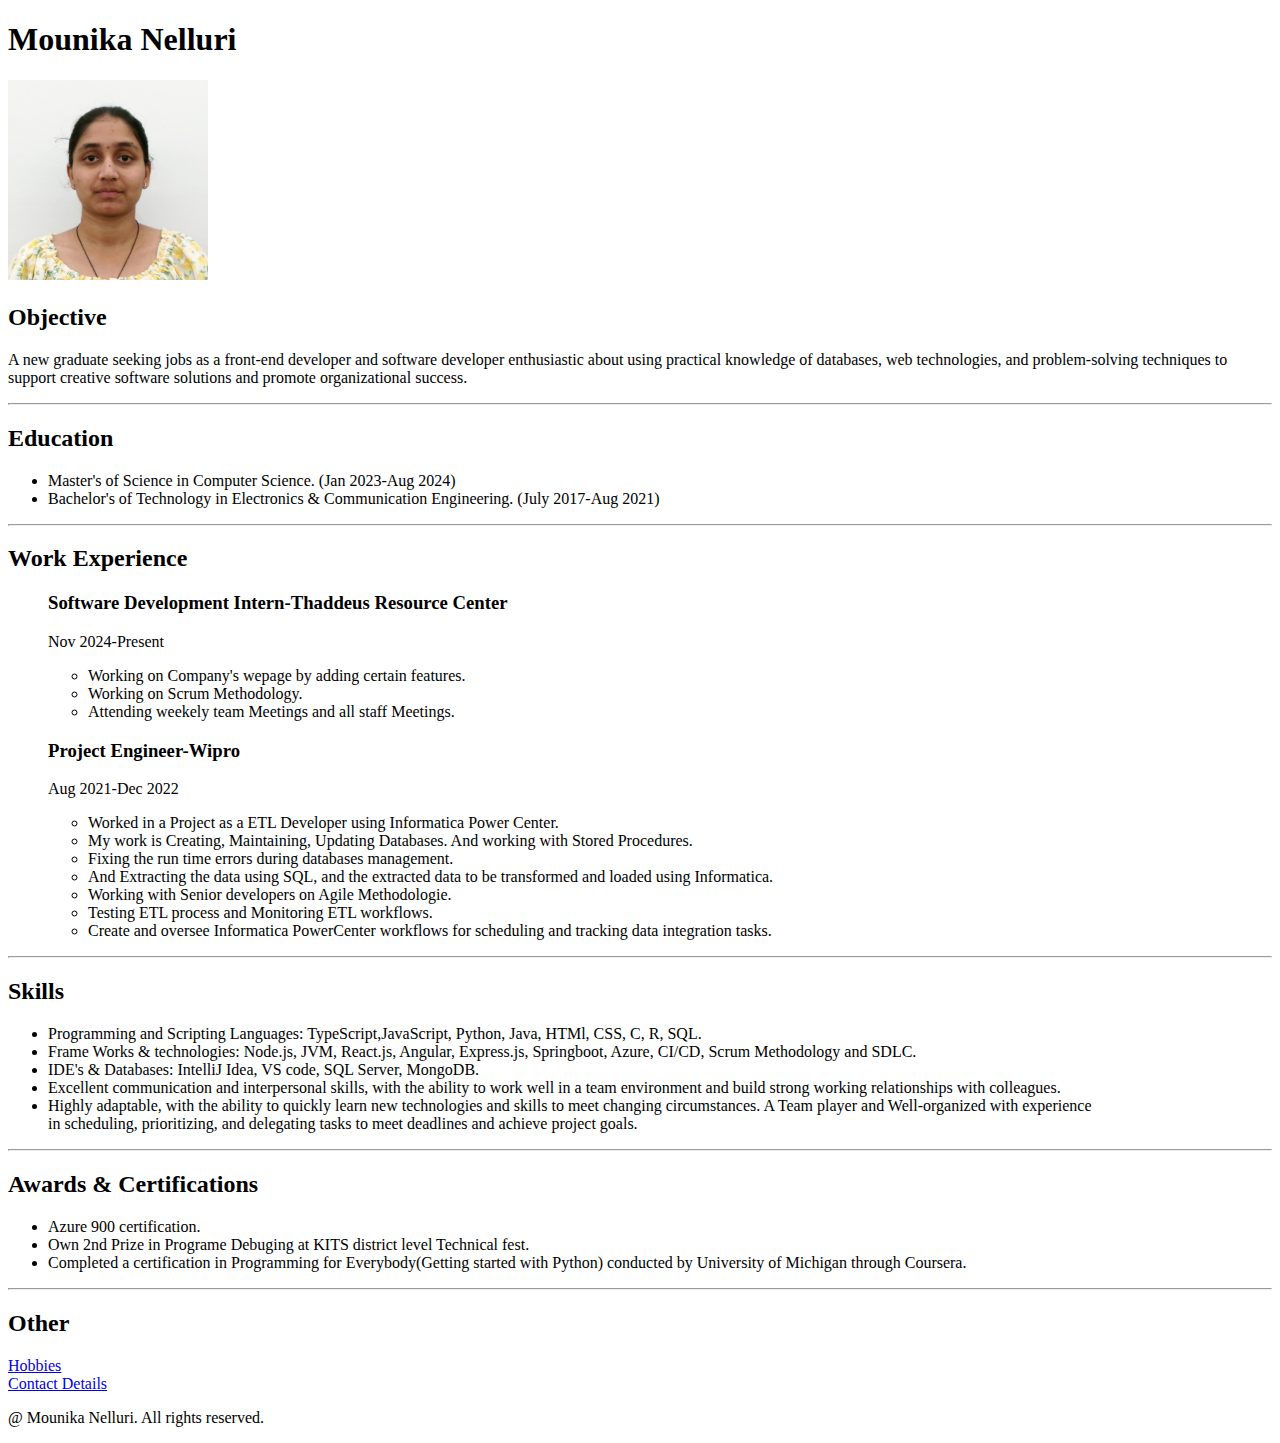
==== index.html @ d10f21e2 "Add files via upload" ====
<!DOCTYPE html>
<html lang="en">
  <head>
    <meta charset="UTF-8" />
    <meta name="viewport" content="width=device-width, initial-scale=1.0" />
    <title>My Resume</title>
  </head>
  <body>
    <h1>Mounika Nelluri</h1>
    <img src="./images/MN.jpg" height="200" alt="Image of Mounika" />
    <h2>Objective</h2>
    <p>
    A new graduate seeking jobs as a front-end developer and software developer enthusiastic about using practical knowledge of databases, web technologies, and problem-solving techniques to support creative software solutions and promote organizational success.</p>
    <hr />
    <h2>Education</h2>
    <ul>
        <li>Master's of Science in Computer Science.          (Jan 2023-Aug 2024)</li>
        <li>Bachelor's of Technology in Electronics & Communication Engineering.  (July 2017-Aug 2021)</li>
    </ul>
<hr />
    <h2>Work Experience</h2>
    <ul>
    <h3>Software Development Intern-Thaddeus Resource Center</h3>
    <p>Nov 2024-Present</p>
    <ul>
        <li>Working on Company's wepage by adding certain features.</li>
        <li>Working on Scrum Methodology.</li>
        <li>Attending weekely team Meetings and all staff Meetings.</li>
    </ul>
    <h3>Project Engineer-Wipro</h3>
    <p>Aug 2021-Dec 2022</p>
    <ul>
        <li>Worked in a Project as a ETL Developer using Informatica Power Center.</li>
        <li>My work is Creating, Maintaining, Updating Databases. And working with Stored Procedures.</li>
        <li>Fixing the run time errors during databases management.</li>
        <li>And Extracting the data using SQL, and the extracted data to be transformed and loaded using Informatica.</li>
        <li>Working with Senior developers on Agile Methodologie.</li>
        <li>Testing ETL process and Monitoring ETL workflows.</li>
        <li>Create and oversee Informatica PowerCenter workflows for scheduling and tracking data integration tasks.</li>
    </ul>
    </ul>
    <hr />
    <h2>Skills</h2>
    <ul>
        <li>Programming and Scripting Languages: TypeScript,JavaScript, Python, Java, HTMl, CSS, C, R, SQL.</li>
        <li>Frame Works & technologies:  Node.js, JVM, React.js, Angular, Express.js, Springboot, Azure, CI/CD, Scrum Methodology and SDLC.</li>
        <li>IDE's & Databases: IntelliJ Idea, VS code, SQL Server, MongoDB. </li>
        <li>Excellent communication and interpersonal skills, with the ability to work well in a team environment and build strong working relationships with colleagues.</li>
        <li>Highly adaptable, with the ability to quickly learn new technologies and skills to meet changing circumstances. A Team player and Well-organized with experience<br />
            in scheduling, prioritizing, and delegating tasks to meet deadlines and achieve project goals.</li>
    </ul>
    <hr />
    <h2>Awards & Certifications</h2>
    <ul>
        <li>Azure 900 certification.</li>
        <li>Own 2nd Prize in Programe Debuging at KITS district level Technical fest.</li>
        <li>Completed a certification in Programming for Everybody(Getting started with Python) conducted by University of Michigan through Coursera.</li>
    </ul>
    <hr />
    <h2>Other</h2>
    <a href="./hobbies.html" alt="hobbies  link"> Hobbies </a> <br/>
    <a href="./contact.html" alt="contact details link"> Contact Details</a>
    <footer>
        <p>@ Mounika Nelluri. All rights reserved.</p>
    </footer>
</body>
</html>
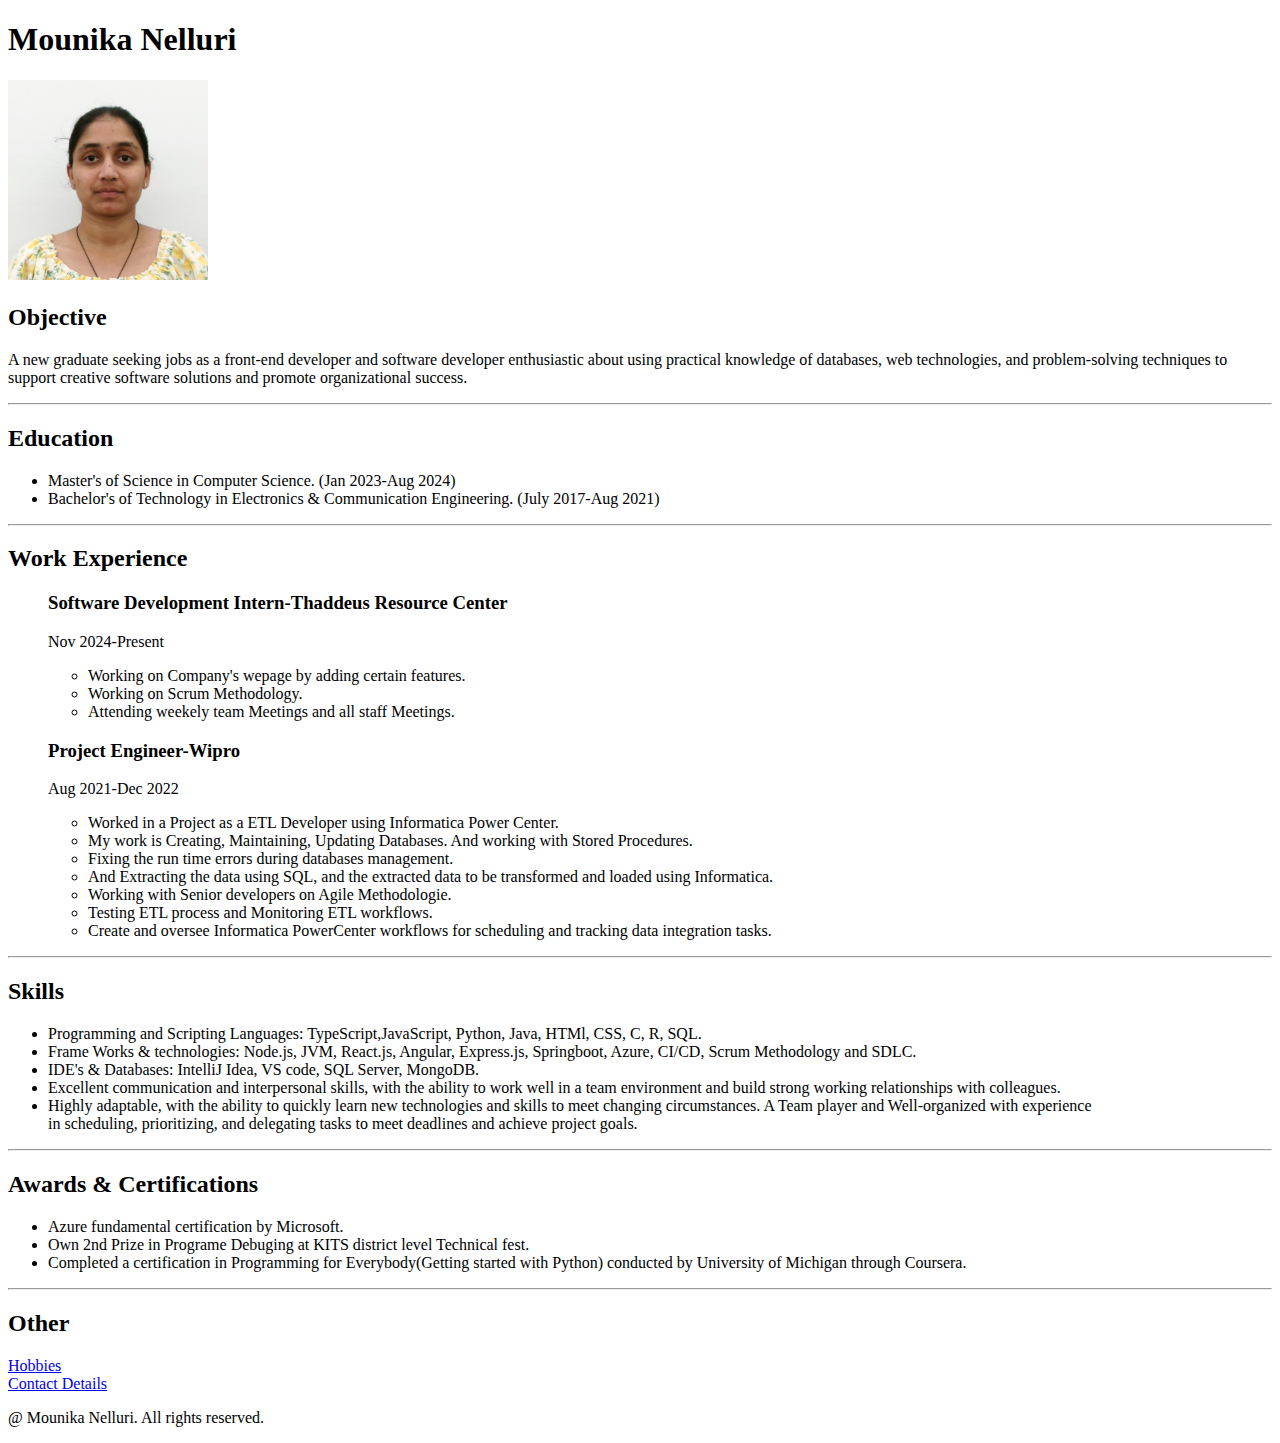
==== commit b0dfeae8: "Update index.html" ====
--- a/index.html
+++ b/index.html
@@ -52,7 +52,7 @@
     <hr />
     <h2>Awards & Certifications</h2>
     <ul>
-        <li>Azure 900 certification.</li>
+        <li>Azure fundamental certification by Microsoft.</li>
         <li>Own 2nd Prize in Programe Debuging at KITS district level Technical fest.</li>
         <li>Completed a certification in Programming for Everybody(Getting started with Python) conducted by University of Michigan through Coursera.</li>
     </ul>
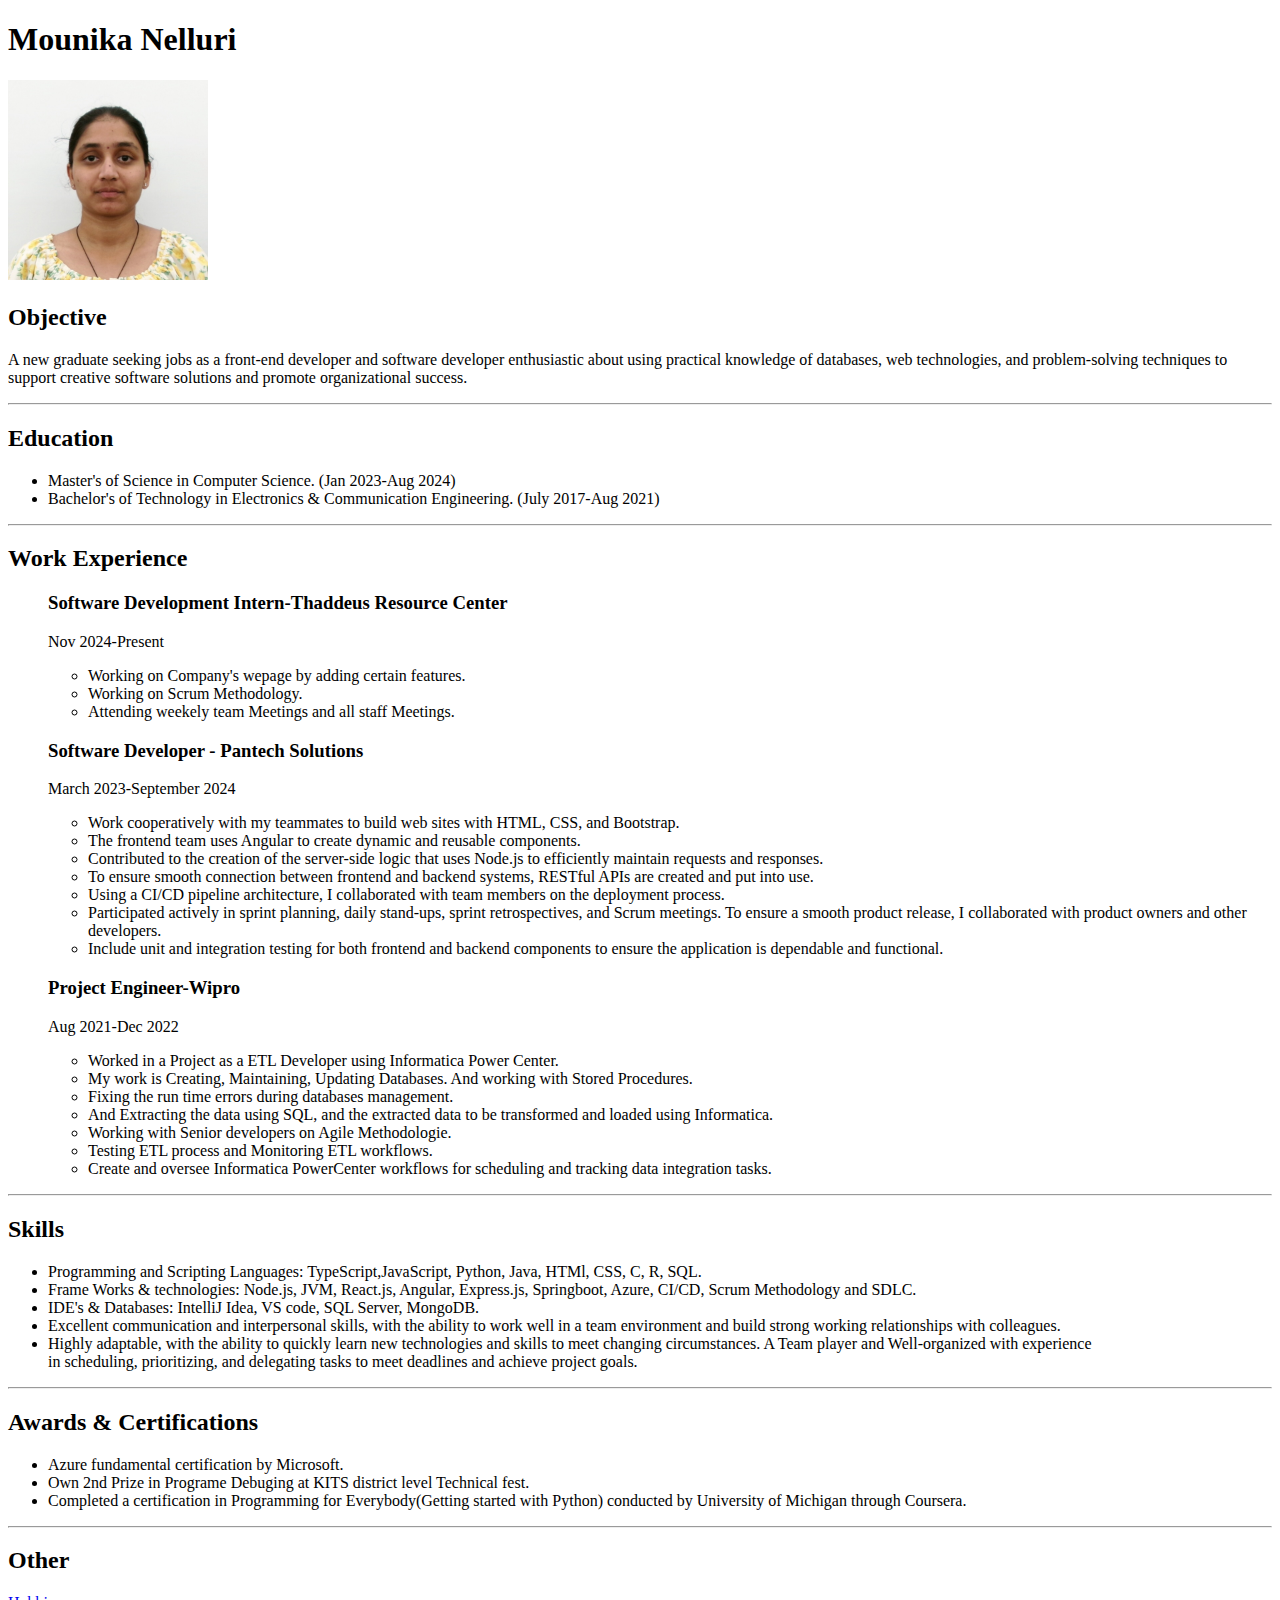
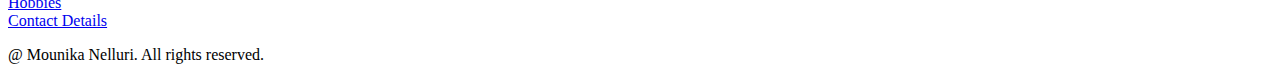
==== commit 37eefbdc: "Update index.html" ====
--- a/index.html
+++ b/index.html
@@ -27,6 +27,17 @@
         <li>Working on Scrum Methodology.</li>
         <li>Attending weekely team Meetings and all staff Meetings.</li>
     </ul>
+    <h3>Software Developer - Pantech Solutions</h3>
+    <p>March 2023-September 2024</p>
+      <ul>
+        <li>Work cooperatively with my teammates to build web sites with HTML, CSS, and Bootstrap.</li>
+        <li>The frontend team uses Angular to create dynamic and reusable components.</li>
+        <li>Contributed to the creation of the server-side logic that uses Node.js to efficiently maintain requests and responses.</li>
+        <li>To ensure smooth connection between frontend and backend systems, RESTful APIs are created and put into use.</li>
+        <li>Using a CI/CD pipeline architecture, I collaborated with team members on the deployment process.</li>
+        <li>Participated actively in sprint planning, daily stand-ups, sprint retrospectives, and Scrum meetings. To ensure a smooth product release, I collaborated with product owners and other developers.</li>
+        <li>Include unit and integration testing for both frontend and backend components to ensure the application is dependable and functional.</li>
+        </ul>
     <h3>Project Engineer-Wipro</h3>
     <p>Aug 2021-Dec 2022</p>
     <ul>
